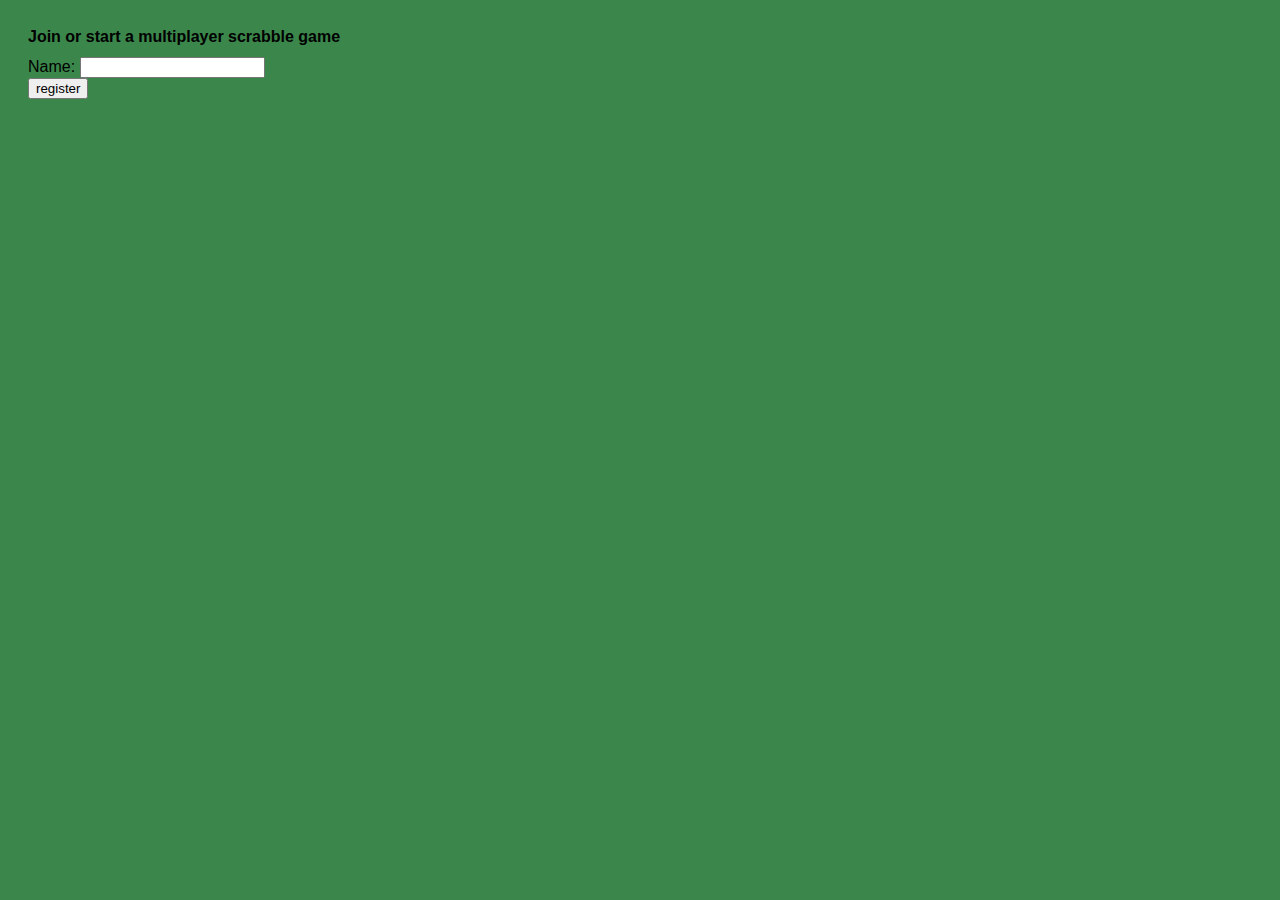
==== multiplayer/index.html @ 5008ba8d "add multiplayer copy of the game" ====
<html>
<head>
    <meta charset="utf-8">
    <meta http-equiv="content-type" content="text/html; charset=UTF-8">
    <meta name="description" content="An open source implementation of the word puzzle scrabble in pure html, js and css."/>
    <meta name="viewport" content="width=device-width, initial-scale=1">
    <link rel="stylesheet" href="../styles.css">
    <title>Scrabble Multiplayer</title>
    <script>
      function showWaiting() {
        document.getElementById("registerForm").style.visibility = 'hidden';
        document.getElementById("waitingLayer").style.visibility = 'visible';
      }
    </script>
</head>
<body>

<h1>Join or start a multiplayer scrabble game</h1>
<form METHOD="post" action="0_register.php" id="registerForm">
    <label>
        Name: <input name="playerName">
    </label>
    <br/>
    <button type="submit" onclick="showWaiting()">register</button>
</form>

<div id="waitingLayer" style="visibility: hidden">
    Waiting for other player to register
</div>

</body>
</html>
---- styles.css ----
body {
  background: #3b874b;
  font-family: Verdana,Arial,Helvetica,sans-serif;
  padding: 20px;
}

table {
  border-collapse: collapse;
}

td {
  background: #47b75e;
  border: 1px solid #d4fcdb;
  min-width: 24px;
  height: 27px;
  text-align: center;
}

.input_letter {
  cursor: pointer;
  font-weight: bold;
  display: inline-block;
  margin: 5px;
  padding: 5px;
  border: 1px solid orange;
  background-color: white;
  color: initial;
  width: 18px;
  height: 18px;
  text-align: center;
}

#input_container {
  display: none;
  border: 1px solid;
  height: 100%;
  width: 100%;
  position: absolute;
  top: 0;
  left: 0;
  background-color: black;
  color: white;
  opacity: 0.7;
}

.hand_letter {
  background: #f3e797;
  font-weight: bold;
  display: inline-block;
  text-align: left;
  margin: 10px;
  width: 24px;
  height: 24px;
  padding-top: 7px;
  padding-left: 9px;
}
.hand_letter_points {
  display: inline;
  font-size: 8pt;
}

.letters_left {
  display: inline-block;
  margin-left: 102px;
  width: 301px;
}

.player_name {
  display: inline-block;
  margin-left: 5px;
}

.tw {
  background:#E60000;
}
.dw {
  background:#F86969;
}
.tl {
  background:#3675FA;
}
.dl {
  background:#22ACD8;
}
.start {
  background:#ff5500;
}

.color_instruction {
  display: inline-block;
  height: 20px;
  width: 20px;
  margin: 2px;
}

.score_container {
  padding: 10px;
}

#board {
  font-weight: bold;
}

#your_letters {
  margin-top: 10px;
}

.input_here {
  background: #ff0000;
}

.player_set_tile {
  background: #ff9900;
}

.language_selector a {
  color: #2f2f2d;
  margin-top: 20px;
  margin-bottom: 10px;
  display: block;
}

img {
  margin-right: 5px;
}

.button {
  box-shadow: rgb(202, 239, 171) 0px 1px 0px 0px inset;
  border-radius: 3px;
  border: 1px solid rgb(38, 138, 22);
  cursor: pointer;
  font-weight: bold;
  padding: 6px;
  background: linear-gradient(rgb(92, 184, 17) 5%, rgb(119, 212, 42) 100%) rgb(92, 184, 17);
}

.button:disabled, .button[disabled] {
  cursor: auto;
}

.game {
  float: left;
}

.manual {
  float: right;
  max-width: 50%;
}

h1, h2 {
  font-size: 100%;
}
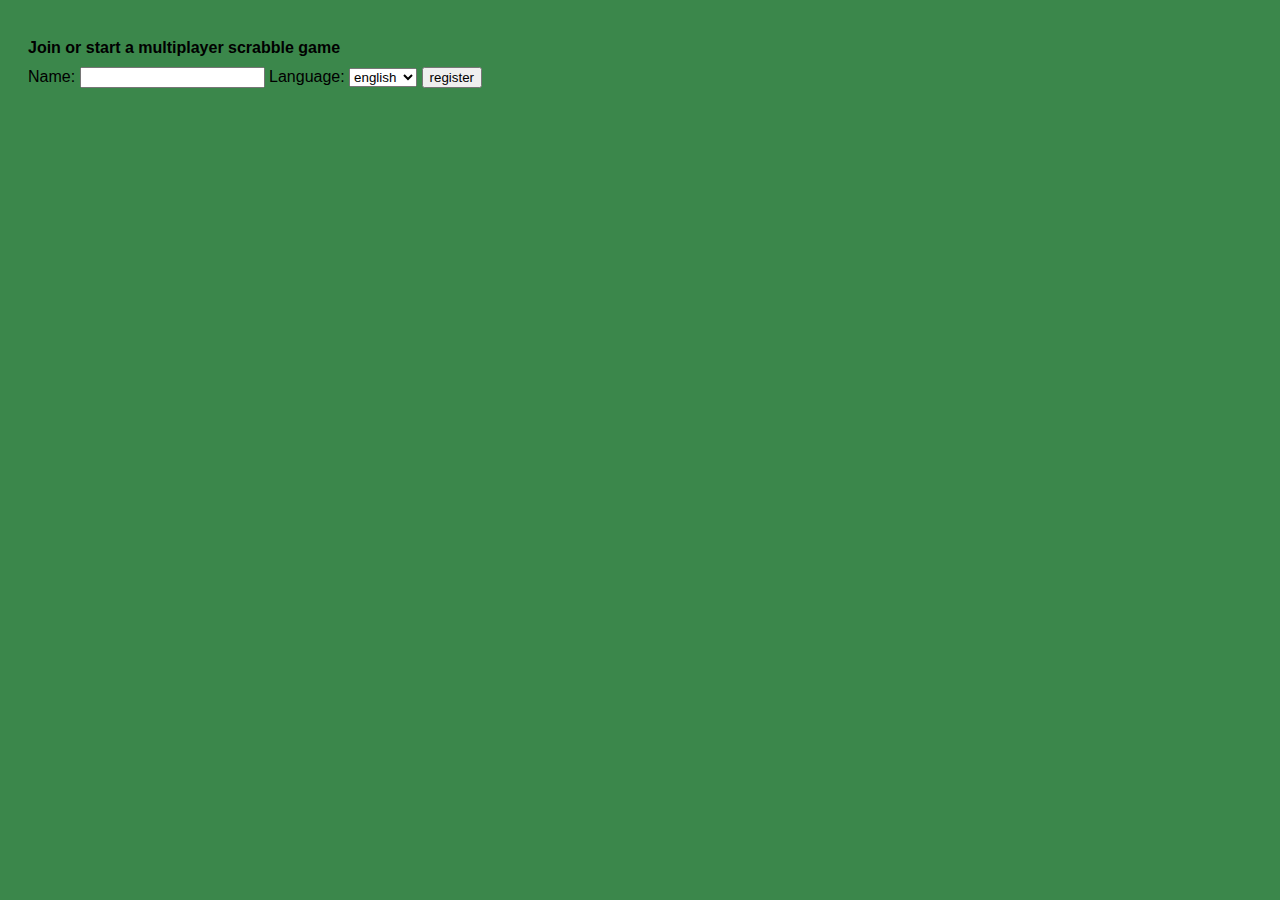
==== commit bfe06036: "proper finishing of the game" ====
--- a/multiplayer/index.html
+++ b/multiplayer/index.html
@@ -1,4 +1,5 @@
-<html>
+<!DOCTYPE html>
+<html lang="en">
 <head>
     <meta charset="utf-8">
     <meta http-equiv="content-type" content="text/html; charset=UTF-8">
@@ -8,8 +9,11 @@
     <title>Scrabble Multiplayer</title>
     <script>
       function showWaiting() {
-        document.getElementById("registerForm").style.visibility = 'hidden';
-        document.getElementById("waitingLayer").style.visibility = 'visible';
+        var form = document.getElementById("registerForm");
+        if (!form.checkValidity || form.checkValidity()) {
+          document.getElementById("registerForm").style.visibility = 'hidden';
+          document.getElementById("waitingLayer").style.visibility = 'visible';
+        }
       }
     </script>
 </head>
@@ -18,9 +22,14 @@
 <h1>Join or start a multiplayer scrabble game</h1>
 <form METHOD="post" action="0_register.php" id="registerForm">
     <label>
-        Name: <input name="playerName">
+        Name: <input name="playerName" type="text" required="required" pattern="[A-Za-z0-9]{3,20}">
     </label>
-    <br/>
+    <label>
+        Language: <select name="language">
+        <option value="english" selected>english</option>
+        <option value="german">german</option>
+    </select>
+    </label>
     <button type="submit" onclick="showWaiting()">register</button>
 </form>
 
